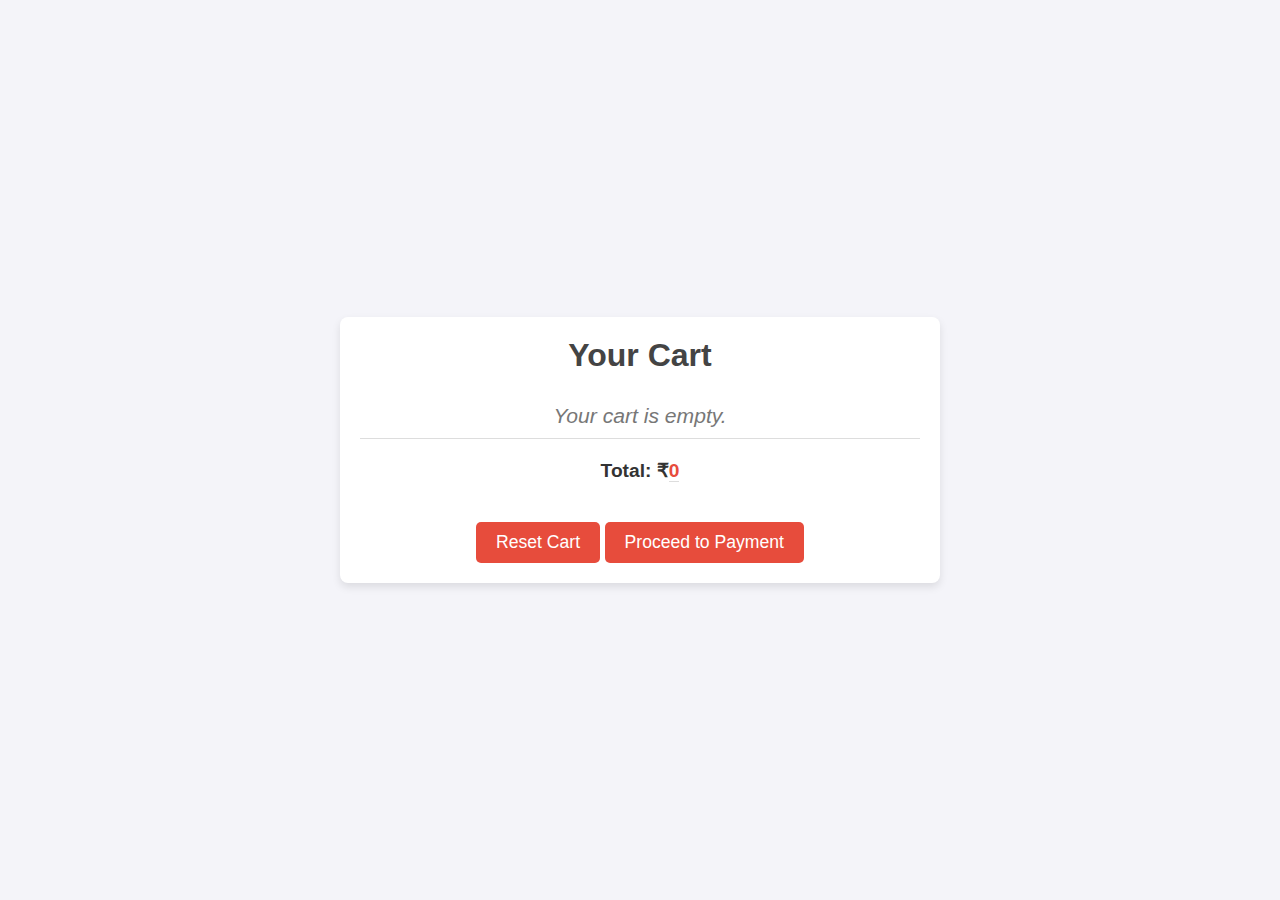
==== cart.html @ c1078bce "Add files via upload" ====
<html lang="en">
<head>
   <link rel="stylesheet" href="cart.css">
    <title>Your Cart</title>
   
</head>
<body>
    <section id="cart">
        <h2>Your Cart</h2>
        <ul id="cart-items">
            <li class="empty">Your cart is empty.</li>
        </ul>
        <p>Total: ₹<span id="total-price">0</span></p>
        <button id="reset-cart">Reset Cart</button> 
        <button id="payment-button">Proceed to Payment</button> 
    </section>

    <script src="cart.js"></script>
</body>
</html>
---- cart.css ----
* {
    margin: 0;
    padding: 0;
    box-sizing: border-box;
}
body {
    font-family: Arial, sans-serif;
    background-color: #f4f4f9;
    color: #333;
    display: flex;
    justify-content: center;
    align-items: center;
    min-height: 100vh;
    flex-direction: column;
}

#cart {
    background-color: #fff;
    border-radius: 8px;
    box-shadow: 0 4px 8px rgba(0, 0, 0, 0.1);
    width: 80%;
    max-width: 600px;
    padding: 20px;
    text-align: center;
    margin: 20px 0;
}

h2 {
    font-size: 2em;
    margin-bottom: 20px;
    color: #444;
}

#cart-items {
    list-style-type: none;
    padding: 0;
    margin: 0;
    font-size: 1.1em;
}

#cart-items li {
    margin: 10px 0;
    padding: 10px;
}

#cart-items li:last-child {
    border-bottom: none;
    
    border-bottom: 1px solid #ddd;
}

p {
    font-size: 1.2em;
    font-weight: bold;
    margin: 20px 0;
    
}

#total-price {
    color: #e74c3c;
    
    border-bottom: 1px solid #ddd;
}

#reset-cart, #payment-button {
    background-color: #e74c3c;
    color: #fff;
    font-size: 1.1em;
    padding: 10px 20px;
    border: none;
    border-radius: 5px;
    cursor: pointer;
    transition: background-color 0.3s ease;
    margin-top: 20px;
}

#reset-cart:hover, #payment-button:hover {
    background-color: #c0392b;
}

#reset-cart:active, #payment-button:active {
    background-color: #b03a2e;
}

#cart-items li.empty {
    font-size: 1.2em;
    font-style: italic;
    color: #777;
}
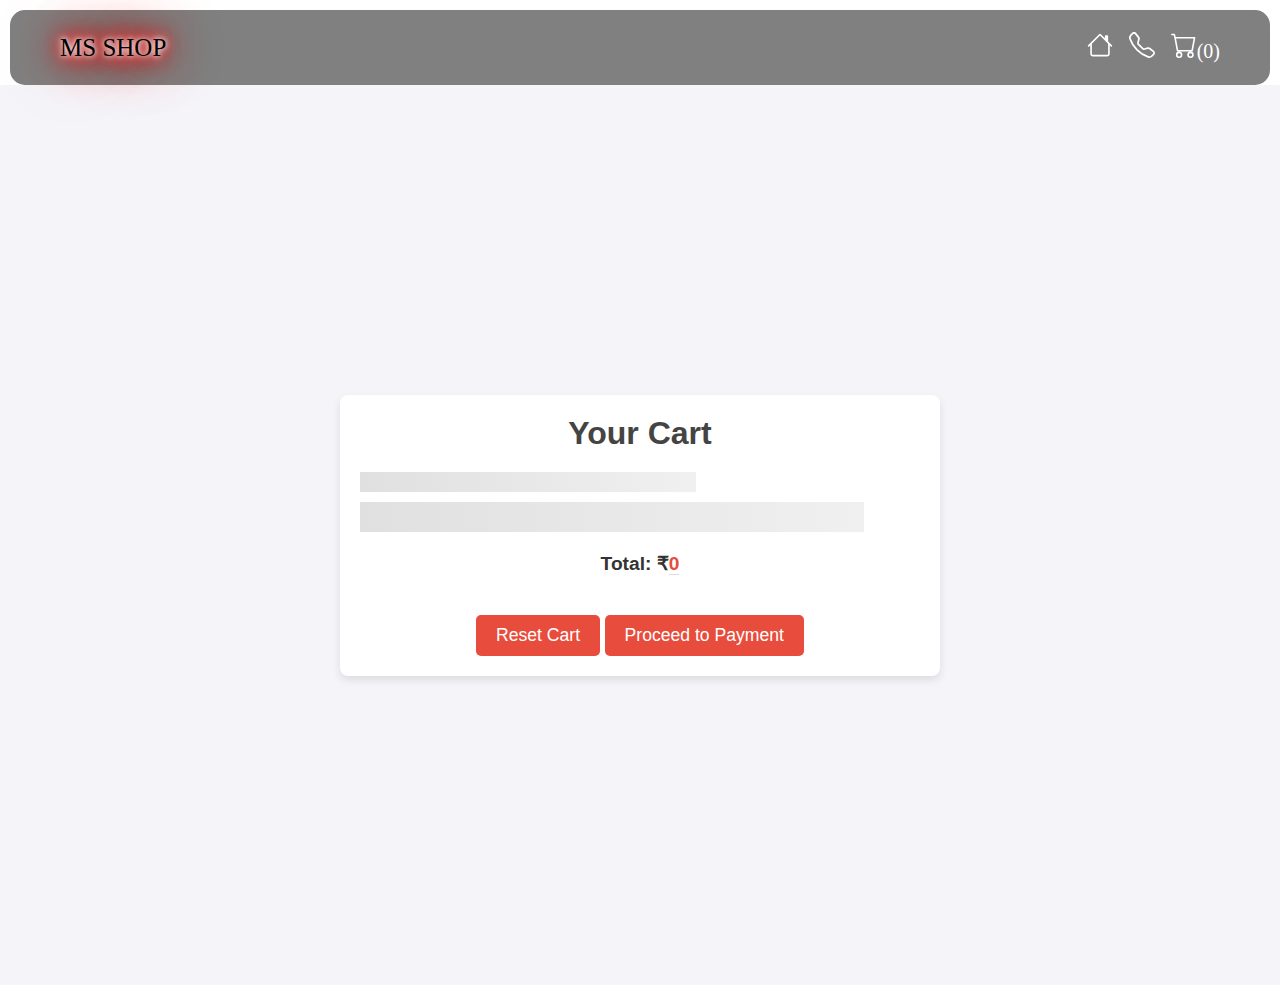
==== commit ed00dc0a: "Add files via upload" ====
--- a/cart.html
+++ b/cart.html
@@ -5,15 +5,40 @@
    
 </head>
 <body>
+    <header> 
+    
+        <div class="logo">MS SHOP</div>
+       <nav>
+        <ul>
+            <li id="home"><a href="index.html"><svg xmlns="http://www.w3.org/2000/svg" width="26" height="26" fill="currentColor" class="bi bi-house" viewBox="0 0 16 16">
+                <path d="M8.707 1.5a1 1 0 0 0-1.414 0L.646 8.146a.5.5 0 0 0 .708.708L2 8.207V13.5A1.5 1.5 0 0 0 3.5 15h9a1.5 1.5 0 0 0 1.5-1.5V8.207l.646.647a.5.5 0 0 0 .708-.708L13 5.793V2.5a.5.5 0 0 0-.5-.5h-1a.5.5 0 0 0-.5.5v1.293zM13 7.207V13.5a.5.5 0 0 1-.5.5h-9a.5.5 0 0 1-.5-.5V7.207l5-5z"/>
+              </svg></a></li>
+    
+            <li  id="contact"><a href="contact.html"><svg xmlns="http://www.w3.org/2000/svg" width="26" height="26" fill="currentColor" class="bi bi-telephone" viewBox="0 0 16 16">
+                <path d="M3.654 1.328a.678.678 0 0 0-1.015-.063L1.605 2.3c-.483.484-.661 1.169-.45 1.77a17.6 17.6 0 0 0 4.168 6.608 17.6 17.6 0 0 0 6.608 4.168c.601.211 1.286.033 1.77-.45l1.034-1.034a.678.678 0 0 0-.063-1.015l-2.307-1.794a.68.68 0 0 0-.58-.122l-2.19.547a1.75 1.75 0 0 1-1.657-.459L5.482 8.062a1.75 1.75 0 0 1-.46-1.657l.548-2.19a.68.68 0 0 0-.122-.58zM1.884.511a1.745 1.745 0 0 1 2.612.163L6.29 2.98c.329.423.445.974.315 1.494l-.547 2.19a.68.68 0 0 0 .178.643l2.457 2.457a.68.68 0 0 0 .644.178l2.189-.547a1.75 1.75 0 0 1 1.494.315l2.306 1.794c.829.645.905 1.87.163 2.611l-1.034 1.034c-.74.74-1.846 1.065-2.877.702a18.6 18.6 0 0 1-7.01-4.42 18.6 18.6 0 0 1-4.42-7.009c-.362-1.03-.037-2.137.703-2.877z"/>
+              </svg></a></li>
+            <li class="cart"><a href="#"><svg xmlns="http://www.w3.org/2000/svg" width="26" height="26" fill="currentColor" class="bi bi-cart" viewBox="0 0 16 16">
+                <path d="M0 1.5A.5.5 0 0 1 .5 1H2a.5.5 0 0 1 .485.379L2.89 3H14.5a.5.5 0 0 1 .491.592l-1.5 8A.5.5 0 0 1 13 12H4a.5.5 0 0 1-.491-.408L2.01 3.607 1.61 2H.5a.5.5 0 0 1-.5-.5M3.102 4l1.313 7h8.17l1.313-7zM5 12a2 2 0 1 0 0 4 2 2 0 0 0 0-4m7 0a2 2 0 1 0 0 4 2 2 0 0 0 0-4m-7 1a1 1 0 1 1 0 2 1 1 0 0 1 0-2m7 0a1 1 0 1 1 0 2 1 1 0 0 1 0-2"/>
+              </svg>(<span id="cart-count">0</span>)</a></li>
+        </ul>
+       </nav>
+       </header>
+       <div class="your-cart">
     <section id="cart">
         <h2>Your Cart</h2>
-        <ul id="cart-items">
+        <div id="cart-preloader" class="skeleton-preloader">
+            <div class="skeleton skeleton-text"></div>
+            <div class="skeleton skeleton-line"></div>
+            <div class="skeleton skeleton-line"></div>
+        </div>
+        <ul id="cart-items" style="display: none;">
             <li class="empty">Your cart is empty.</li>
         </ul>
         <p>Total: ₹<span id="total-price">0</span></p>
         <button id="reset-cart">Reset Cart</button> 
         <button id="payment-button">Proceed to Payment</button> 
     </section>
+    </div>
 
     <script src="cart.js"></script>
 </body>
--- a/cart.css
+++ b/cart.css
@@ -4,7 +4,7 @@
     padding: 0;
     box-sizing: border-box;
 }
-body {
+.your-cart {
     font-family: Arial, sans-serif;
     background-color: #f4f4f9;
     color: #333;
@@ -87,4 +87,129 @@
     font-size: 1.2em;
     font-style: italic;
     color: #777;
+}
+.skeleton-preloader {
+    display: flex;
+    flex-direction: column;
+    gap: 10px;
+}
+
+.skeleton {
+    background-color: #e0e0e0;
+    border-radius: 4px;
+    animation: shimmer 1.5s infinite linear;
+}
+
+.skeleton-text {
+    width: 60%;
+    height: 20px;
+    margin-bottom: 10px;
+}
+
+.skeleton-line {
+    width: 90%;
+    height: 15px;
+}
+
+@keyframes shimmer {
+    0% {
+        background-position: -200px 0;
+    }
+    100% {
+        background-position: 200px 0;
+    }
+}
+
+.skeleton::before {
+    content: '';
+    display: block;
+    height: 100%;
+    width: 100%;
+    background: linear-gradient(
+        to right,
+        #e0e0e0 0%,
+        #f0f0f0 50%,
+        #e0e0e0 100%
+    );
+    background-size: 200% 100%;
+}
+
+header{
+    background-color: grey;
+    display: flex;
+    justify-content: space-between;
+    align-items: center;
+    border-radius: 15px;
+    height: 75px;
+    font-family: gill sans;
+    margin-left: 10px;
+    margin-right: 10px;
+    margin-top: 10px;
+}
+nav ul{
+    display: flex;
+  gap: 1rem;
+    list-style: none;
+    margin-right: 50px;
+    
+}
+nav a{
+   color: white;
+    text-decoration: none;
+    font-size: 20px;
+    
+}
+
+#home:hover::after{
+    content: "Home";
+    display: block; 
+    text-align: center; 
+    margin-top: 5px; 
+    font-size: 14px; 
+    color: black;
+    position: fixed;
+}
+#product:hover::after{
+    content: "Product";
+    display: block; 
+    text-align: center; 
+    margin-top: 5px; 
+    font-size: 14px; 
+    color: black;
+    position: fixed;
+}
+#contact:hover::after{
+    content: "Contact";
+    display: block; 
+    text-align: center; 
+    margin-top: 5px; 
+    font-size: 14px; 
+    color: black;
+    position: fixed;
+}
+#cart:hover::after{
+    content: "Cart";
+    display: block; 
+    text-align: center; 
+    margin-top: 5px; 
+    font-size: 14px; 
+    color: black;
+    position: fixed;
+}
+
+nav a:hover{
+    text-decoration: underline;
+}
+.logo{
+    margin-left: 50px;
+    font-size: 25px;
+    text-shadow: 
+    0 0 5px #fff, 
+    0 0 10px #fff, 
+    0 0 15px red, 
+    0 0 20px red, 
+    0 0 30px red, 
+    0 0 40px red, 
+    0 0 50px red, 
+    0 0 75px red; 
 }